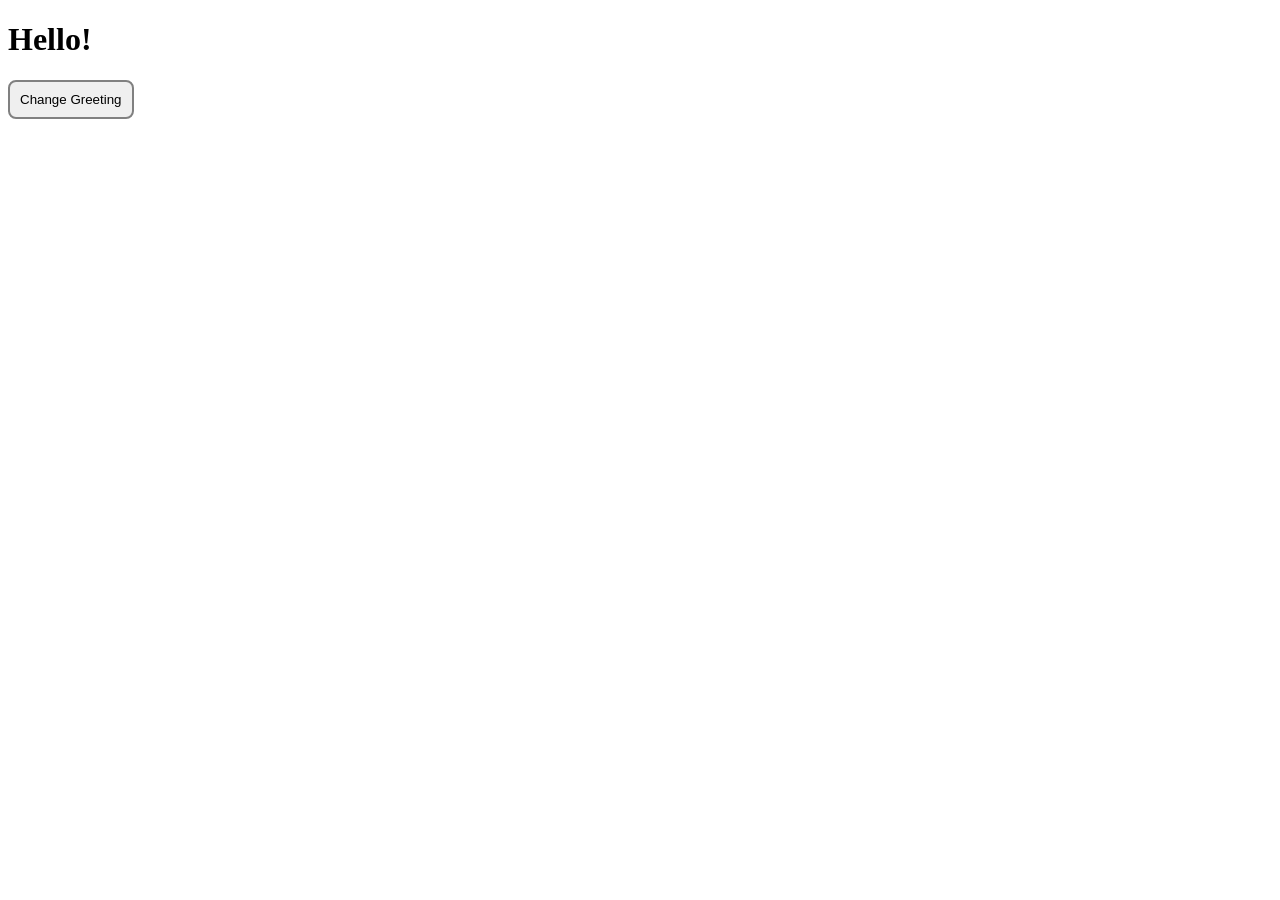
==== Phase-2-Programming-Fundamentals/Week-5/Day-23/practice.html @ 7ed56104 "Practice DOM manipulation with exercises and simple style changes" ====
<!DOCTYPE html>
<html lang="en">
<head>
  <meta charset="UTF-8">
  <title>DOM Practice</title>
  <style>
    #change-btn {
        padding: 10px;
        border-radius: 8px;
        align-items: center;
        border: 2px solid grey;
    }
  </style>
</head>
<body id="body">

  <h1 id="greeting">Hello!</h1>
  <button id="change-btn">Change Greeting</button>

  <script src="practice.js"></script>
</body>
</html>
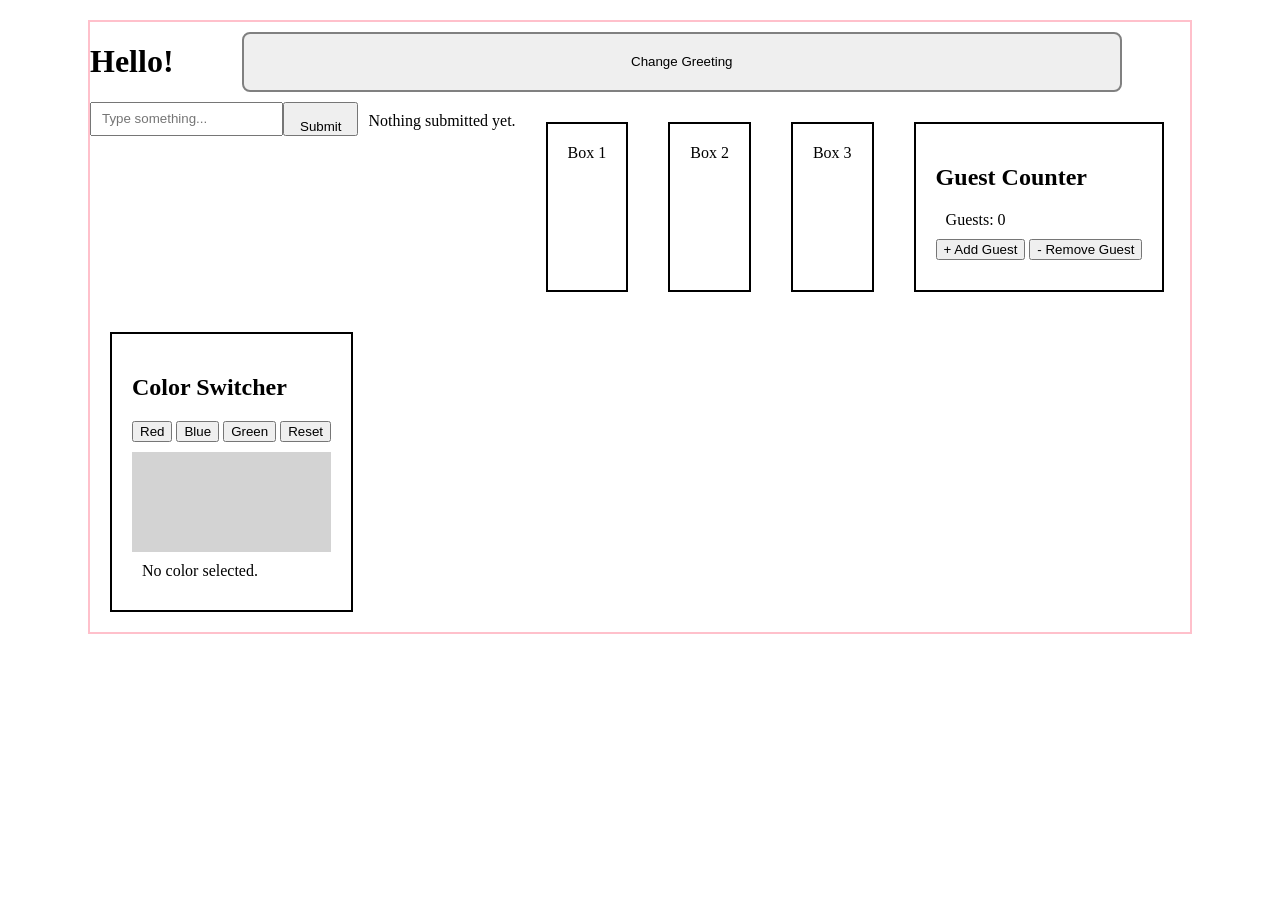
==== commit 82d3f425: "Continue practing DOM manipulation with style changes, live text input and Max.math" ====
--- a/Phase-2-Programming-Fundamentals/Week-5/Day-23/practice.html
+++ b/Phase-2-Programming-Fundamentals/Week-5/Day-23/practice.html
@@ -9,14 +9,86 @@
         border-radius: 8px;
         align-items: center;
         border: 2px solid grey;
+        margin: 10px auto;
+        width: 80%;
+    }
+    body {
+        display: flex;
+        flex-direction: column;
+        justify-content: center;
+        border: 2px solid pink;
+        margin: 20px auto;
+        padding: 10px auto;
+        max-width: 1100px;
+    }
+    main {
+      display: flex;
+      flex-wrap: wrap;
+    }
+
+    .box {
+        border: 2px solid black;
+        padding: 20px;
+        margin: 20px;
+    }
+    p {
+      margin: 10px;
+    }
+
+    #user-input {
+      padding: 10px;
+      height: 10px;
+     
+    }
+    #submit-btn {
+      height: 10px;
+      padding: 15px;
+      text-align: center;
+    }
+
+    @media (min-width: 768px) {
+        .box {
+        border: 2px solid black;
+        padding: 20px;
+        flex-direction: row;
+    }
     }
   </style>
 </head>
 <body id="body">
-
+  <main>
   <h1 id="greeting">Hello!</h1>
   <button id="change-btn">Change Greeting</button>
 
-  <script src="practice.js"></script>
+  <input type="text" id="user-input" placeholder="Type something...">
+  <button id="submit-btn">Submit</button>
+  <p id="output">Nothing submitted yet.</p>
+
+
+  <div class="box">Box 1</div>
+  <div class="box">Box 2</div>
+  <div class="box">Box 3</div>
+
+  <div class="box">
+  <h2>Guest Counter</h2>
+  <p>Guests: <span id="count">0</span></p>
+  <button id="count-up">+ Add Guest</button>
+  <button id="remove-guest">- Remove Guest</button>
+  <p id="counter-message"></p>
+ </div>
+
+ <div class="box">
+  <h2>Color Switcher</h2>
+  <button id="red-btn">Red</button>
+  <button id="blue-btn">Blue</button>
+  <button id="green-btn">Green</button>
+  <button id="reset-btn">Reset</button>
+  <div id="color-box" style="width: 100%; height: 100px; margin-top: 10px; background-color: lightgray;"></div>
+  <p id="color-label">No color selected.</p>
+</div>
+
+ 
+  </main>
+   <script src="practice.js"></script>
 </body>
 </html>
